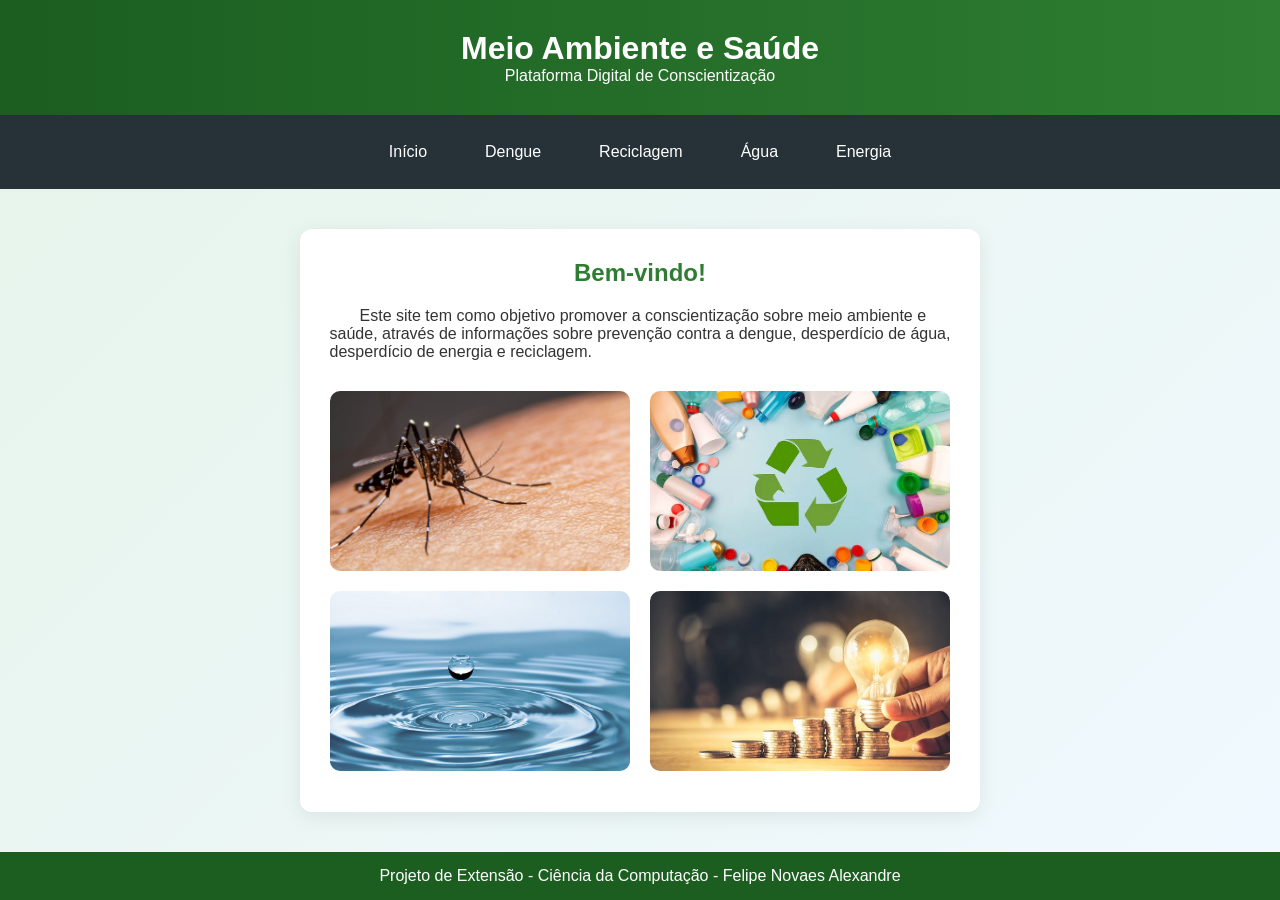
==== index.html @ 4f533f7c "Add files via upload" ====
<!DOCTYPE html>
<html lang="pt-br">
<head>
    <meta charset="UTF-8">
    <title>Conscientização Ambiental e Saúde</title>
    <link rel="stylesheet" href="style.css">
</head>
<body>

<header>
    <h1>Meio Ambiente e Saúde</h1>
    <p>Plataforma Digital de Conscientização</p>
</header>

<nav>
    <a href="index.html">Início</a>
    <a href="dengue.html">Dengue</a>
    <a href="reciclagem.html">Reciclagem</a>
    <a href="agua.html">Água</a>
    <a href="energia.html">Energia</a>
</nav>

<main>
    <h2>Bem-vindo!</h2>
    <p>
        Este site tem como objetivo promover a conscientização sobre meio ambiente e<br> 
        saúde, através de informações sobre prevenção contra a dengue, desperdício de água,<br> 
        desperdício de energia e reciclagem.                                                         
    </p>

    <div class="image-grid">
        <div class="image-box"><a href="dengue.html"><img src="imagens/dengue.jpeg" alt="Mosquito da dengue em cima da pele de um ser humano."></a></div>
        <div class="image-box"><a href="reciclagem.html"><img src="imagens/reciclagem.jpg" alt="Vários itens que podem ser reciclados, como por exemplo garrafas, tampinhas etc, em volta do símbolo da reciclagem, que são 3 setas formando um triângulo."></a></div>
        <div class="image-box"><a href="agua.html"><img src="imagens/agua.jpg" alt="Gota de água caindo em uma planice cheia de água."></a></div>
        <div class="image-box"><a href="energia.html"><img src="imagens/energia.jpg" alt="Um ser humano colocando uma lâmpada em um bocal."></a></div>
    </div>
</main>

<footer>
    <p>Projeto de Extensão - Ciência da Computação - Felipe Novaes Alexandre</p>
</footer>

</body>
</html>
---- style.css ----
/* Reset */
* {
    margin: 0;
    padding: 0;
    box-sizing: border-box;
}

/* Estrutura para footer fixo */
html, body {
    height: 100%;
}

body {
    font-family: 'Segoe UI', Tahoma, Geneva, Verdana, sans-serif;
    background: linear-gradient(135deg, #e6f4ea, #f0f9ff);
    color: #333;
    display: flex;
    flex-direction: column;
}

/* Header */
header {
    background: linear-gradient(90deg, #1b5e20, #2e7d32);
    color: white;
    text-align: center;
    padding: 30px 20px;
}

/* Navegação */
nav {
    background-color: #263238;
    display: flex;
    justify-content: center;
    flex-wrap: wrap;
    padding: 12px;
}

nav a {
    color: white;
    text-decoration: none;
    margin: 8px 15px;
    padding: 8px 14px;
    border-radius: 6px;
    transition: 0.3s ease;
}

nav a:hover {
    background-color: #4caf50;
}

/* Main */
main {
    flex: 1; /* Empurra o footer para baixo */
    max-width: 1000px;
    margin: 40px auto;
    padding: 30px;
    background-color: white;
    border-radius: 12px;
    box-shadow: 0 5px 20px rgba(0,0,0,0.08);
    text-align: center; /* Centraliza textos */
}

main h2 {
    margin-bottom: 20px;
    color: #2e7d32;
}

main p {
    margin-bottom: 15px;
    text-align: justify;
    max-width: 700px;
    margin: 0 auto 15px auto;
    text-indent: 30px;
}

/* Imagem única nas páginas */
.main-image {
    width: 100%;
    max-width: 600px;
    height: 300px;
    margin: 20px auto;
    border-radius: 10px;
    overflow: hidden;
}

.main-image img {
    width: 100%;
    height: 100%;
    object-fit: contain;
    display: block;
}

.sintomaimg {
    width: 100%;
    max-width: 600px;
    height: 150px;
    margin: 20px auto;
    border-radius: 10px;
    overflow: hidden;
}

.sintomaimg img {
    width: 100%;
    height: 100%;
    object-fit: contain;
    display: block;
}

.dadosimg {
    width: 100%;
    max-width: 600px;
    height: 600px;
    margin: 20px auto;
    border-radius: 10px;
    overflow: hidden;
}

.dadosimg img {
    width: 100%;
    height: 100%;
    object-fit: contain;
    display: block;
}

.desperdicioimg {
    width: 100%;
    max-width: 600px;
    height: 300px;
    margin: 20px auto;
    border-radius: 10px;
    overflow: hidden;
}

.desperdicioimg img {
    width: 100%;
    height: 100%;
    object-fit: contain;
    display: block;
}

.luzimg {
    width: 100%;
    max-width: 600px;
    height: 300px;
    margin: 20px auto;
    border-radius: 10px;
    overflow: hidden;
}

.luzimg img {
    width: 100%;
    height: 100%;
    object-fit: contain;
    display: block;
}

/* Grid de 4 imagens no index */
.image-grid {
    display: grid;
    grid-template-columns: repeat(auto-fit, minmax(200px, 1fr));
    gap: 20px;
    margin-top: 30px;
}

.image-box {
    height: 180px;
    background-color: #ddd;
    border-radius: 10px;
    overflow: hidden;
    transition: transform 0.3s ease, box-shadow 0.3s ease;
    cursor: pointer;
}

.image-box:hover {
    transform: scale(1.05);
    box-shadow: 0 8px 20px rgba(0, 0, 0, 0.25);
}

.image-box a {
    display: block;
    width: 100%;
    height: 100%;
}

.image-box img {
    width: 100%;
    height: 100%;
    object-fit: cover;
    display: block;
    transition: filter 0.3s ease;
}

ul {
    list-style-position: inside;
    padding: 0;
    margin: 0 auto;
    display: inline-block;
    text-align: left;
}

li {
    margin-bottom: 8px;
}

/* Footer */
footer {
    background-color: #1b5e20;
    color: white;
    text-align: center;
    padding: 15px;
}
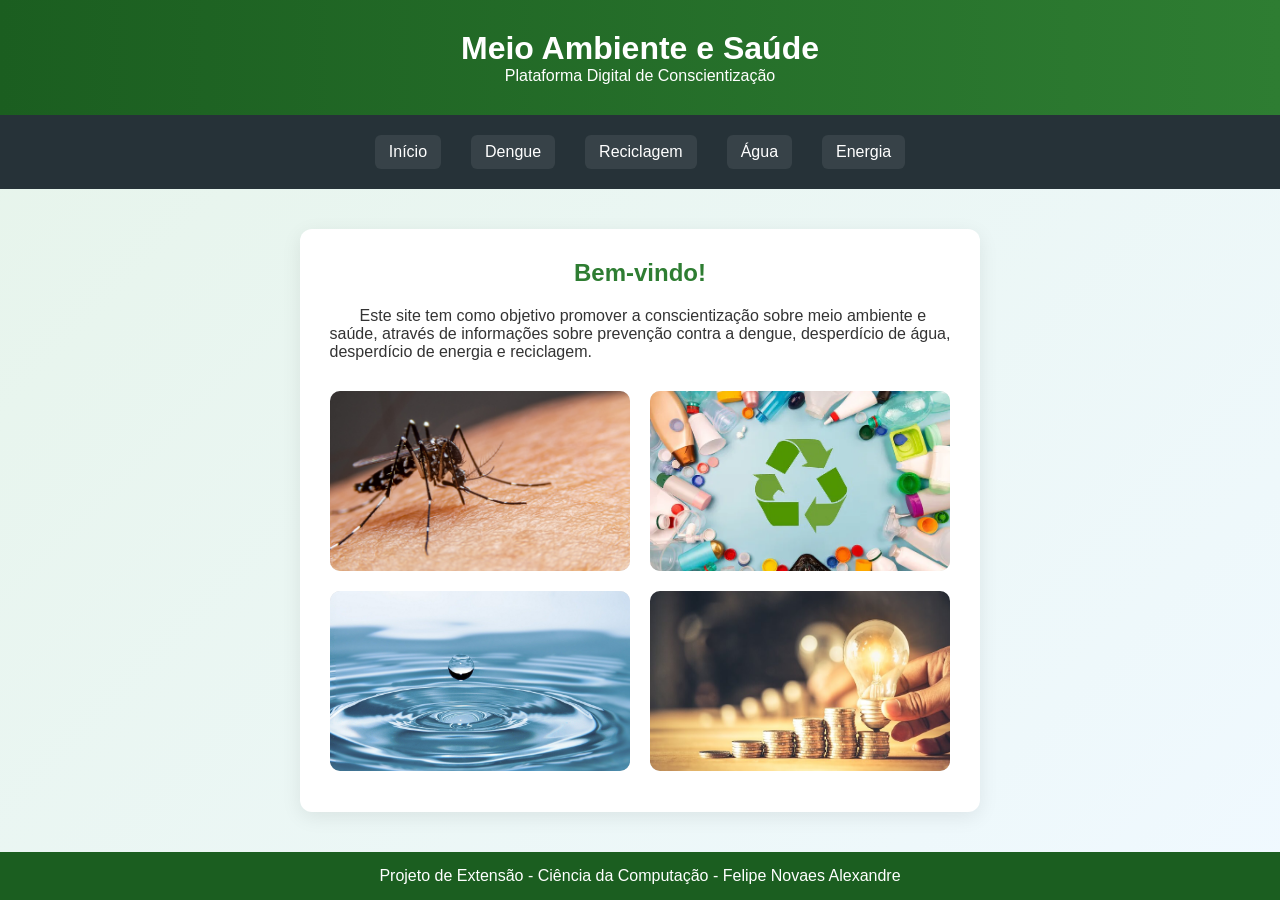
==== commit b8981e24: "Update index.html" ====
--- a/index.html
+++ b/index.html
@@ -3,7 +3,8 @@
 <head>
     <meta charset="UTF-8">
     <title>Conscientização Ambiental e Saúde</title>
-    <link rel="stylesheet" href="style.css">
+    <link rel="stylesheet" href="style.css?v=2">
+    <meta name="viewport" content="width=device-width, initial-scale=1.0">
 </head>
 <body>
 
@@ -41,4 +42,4 @@
 </footer>
 
 </body>
-</html>+</html>
--- a/style.css
+++ b/style.css
@@ -42,10 +42,12 @@
     padding: 8px 14px;
     border-radius: 6px;
     transition: 0.3s ease;
+    background-color: rgba(255, 255, 255, 0.08);
 }
 
 nav a:hover {
     background-color: #4caf50;
+    border-color: #4caf50;
 }
 
 /* Main */
@@ -209,3 +211,55 @@
     text-align: center;
     padding: 15px;
 }
+
+@media (max-width: 768px) {
+
+    header h1 {
+        font-size: 24px;
+    }
+
+    nav {
+        flex-direction: column;
+        align-items: center;
+    }
+
+    nav a {
+        width: 90%;
+        text-align: center;
+        margin: 5px 0;
+    }
+
+    main {
+        width: 95%;
+        margin: 20px auto;
+        padding: 20px;
+    }
+
+    .image-grid {
+        grid-template-columns: 1fr;
+    }
+
+    .image-box {
+        height: 220px;
+    }
+
+    .main-image {
+        width: 100%;
+        max-width: 100%;
+        height: auto;
+    }
+
+    main p {
+        max-width: 100%;
+        text-align: justify;
+    }
+
+    ul {
+        width: 100%;
+        padding-left: 20px;
+    }
+}
+
+nav a::after {
+    content: none !important;
+}
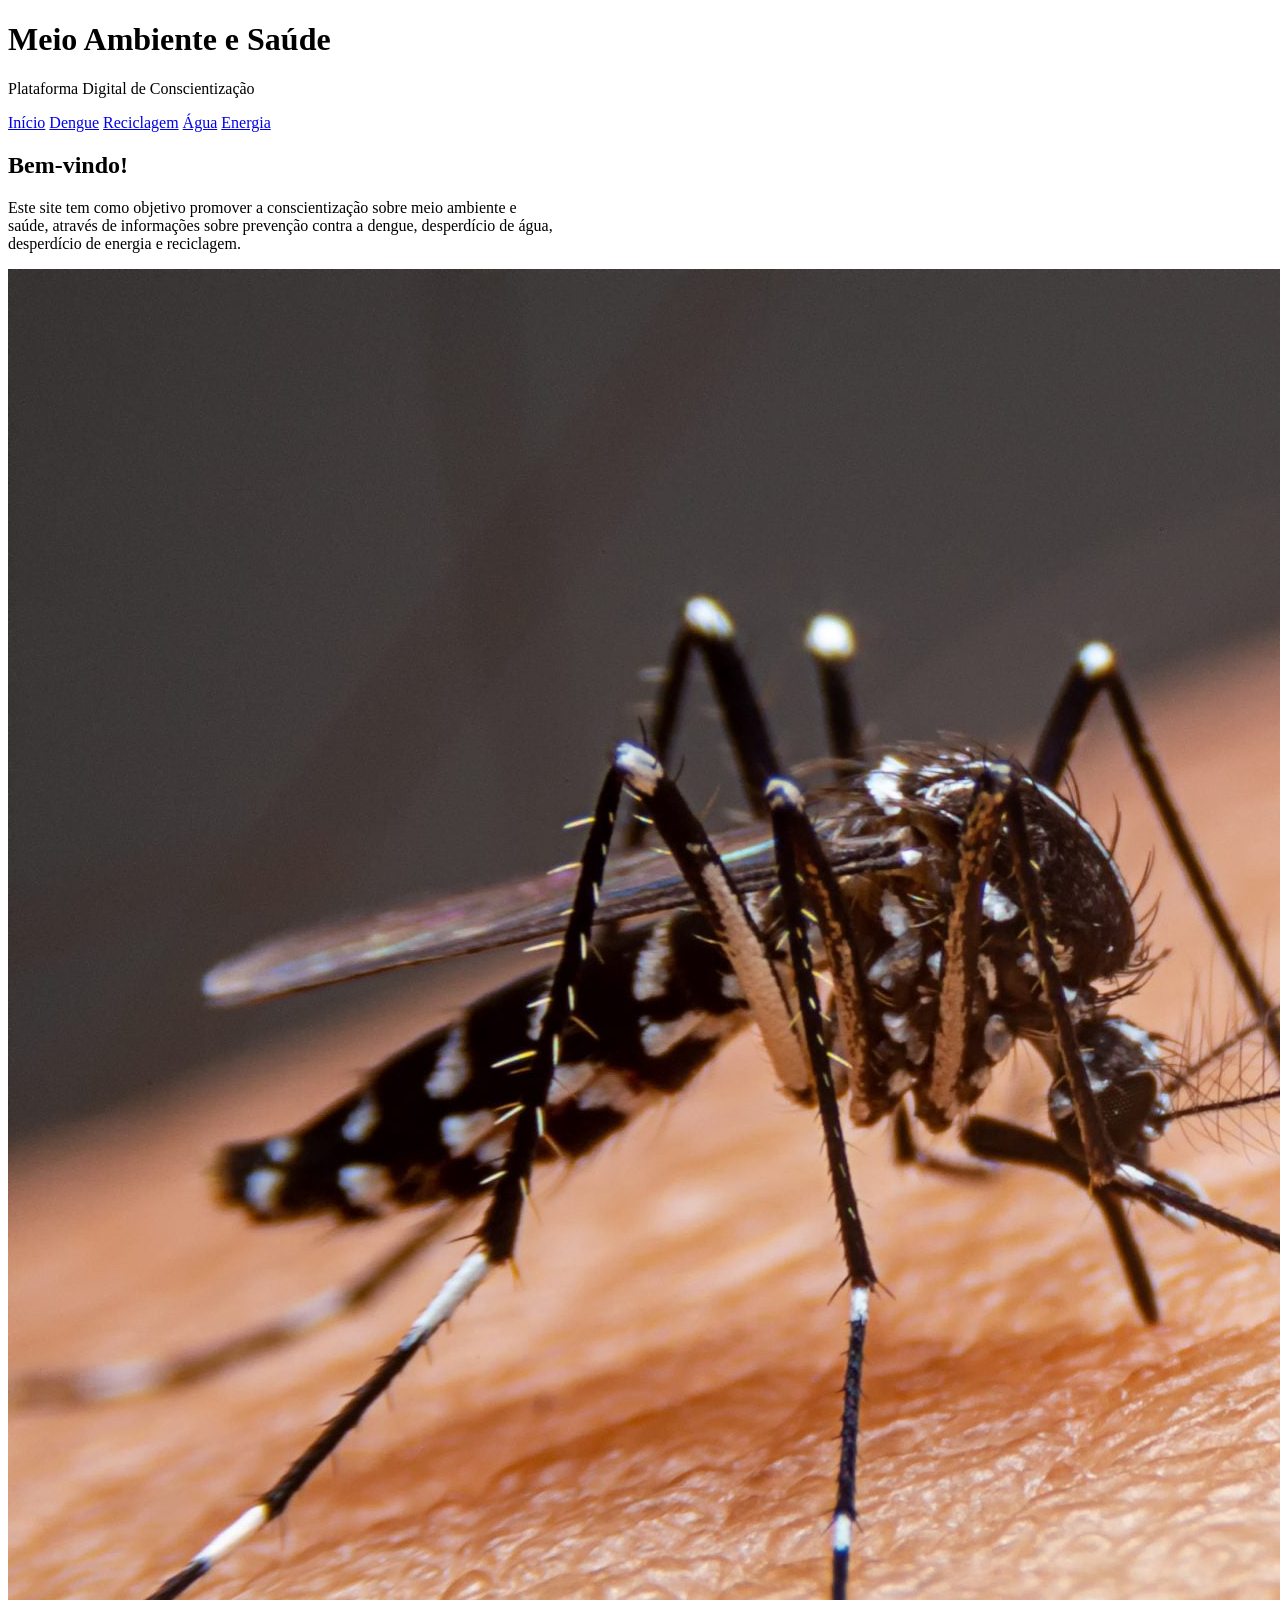
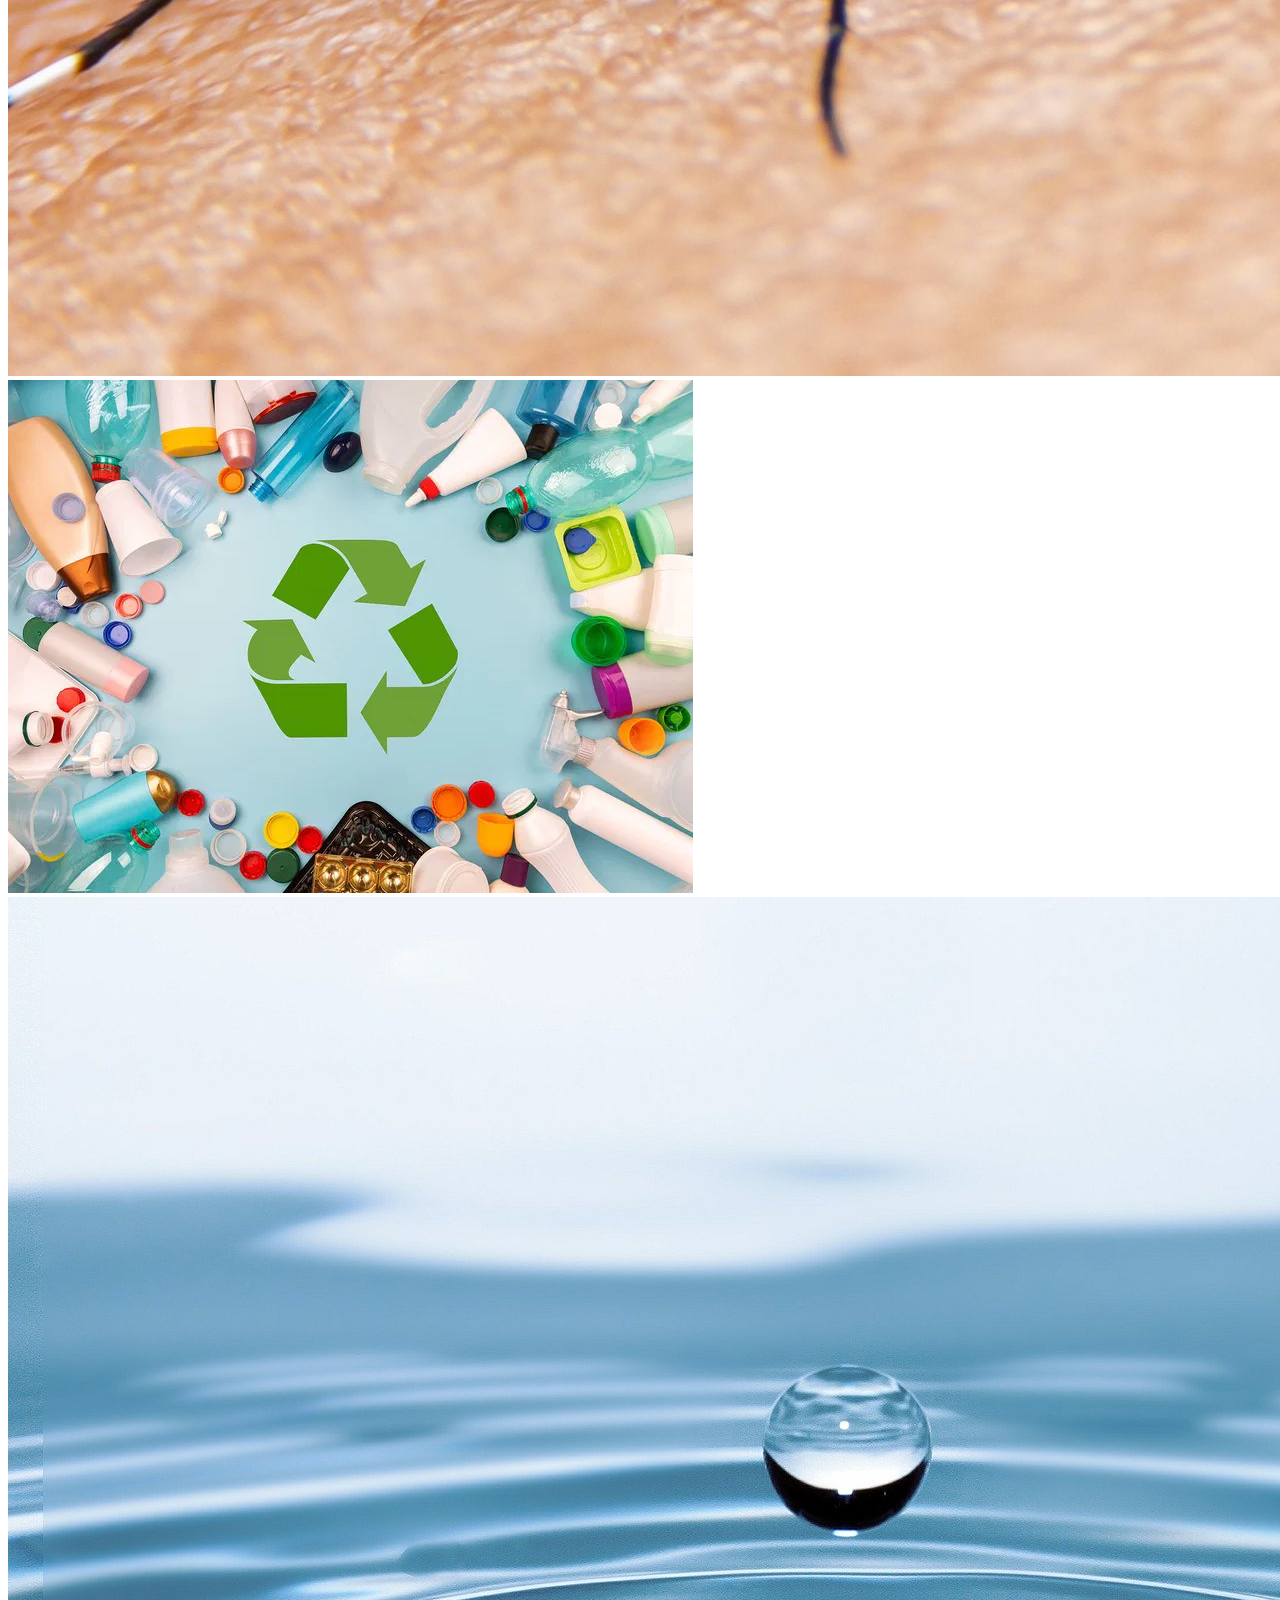
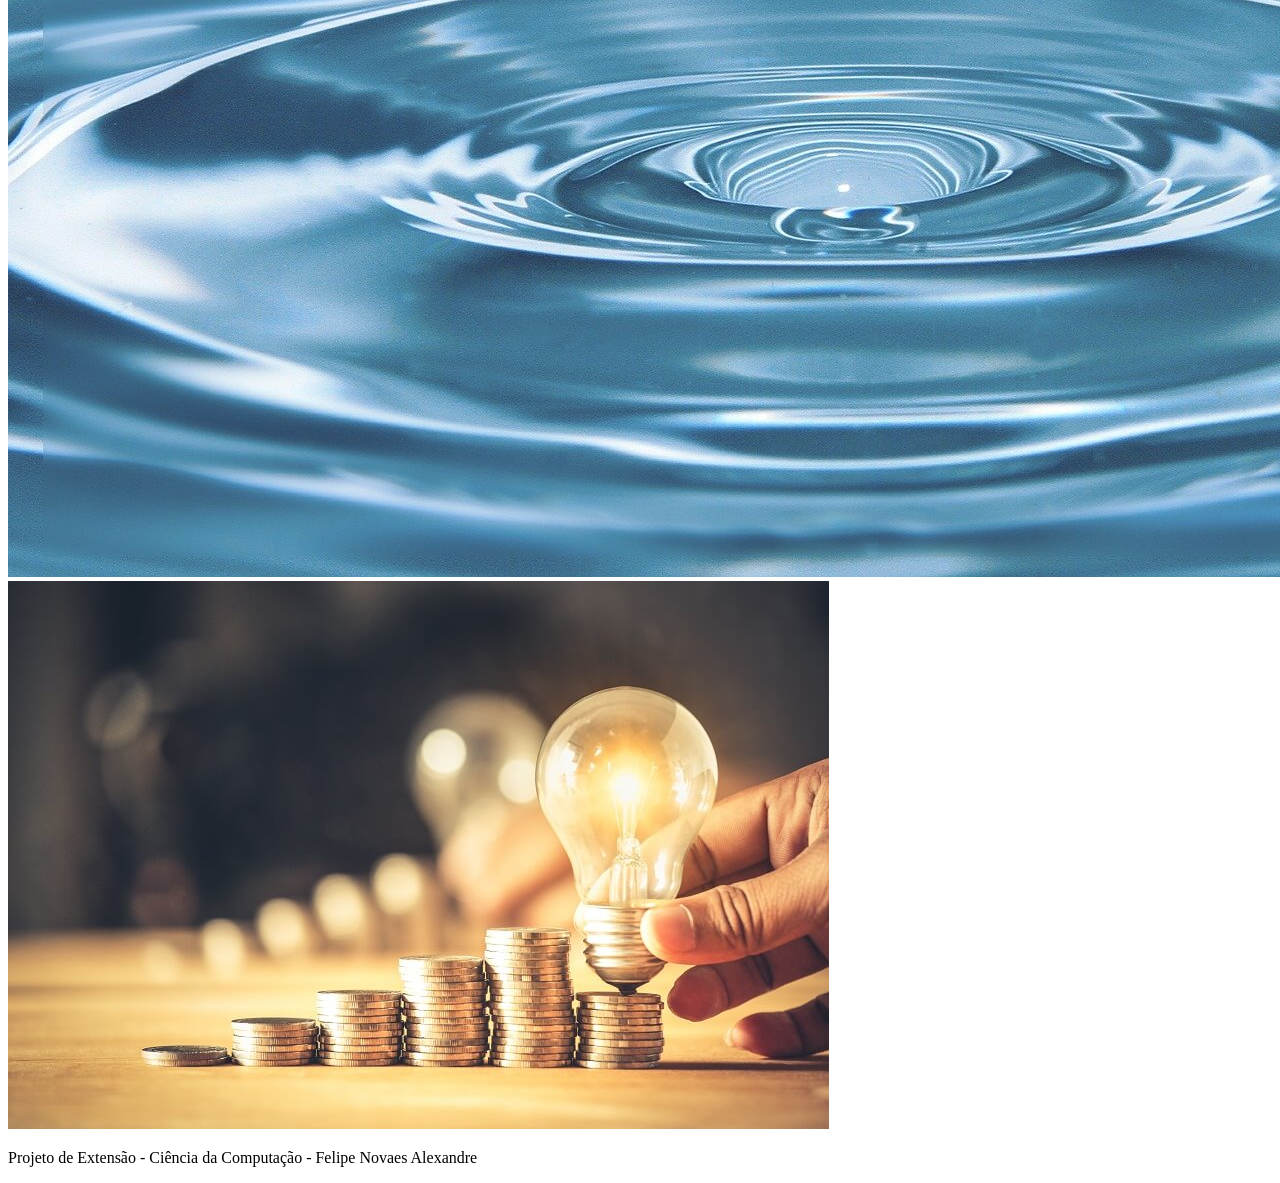
==== commit 891bbb11: "Update index.html" ====
--- a/index.html
+++ b/index.html
@@ -3,7 +3,7 @@
 <head>
     <meta charset="UTF-8">
     <title>Conscientização Ambiental e Saúde</title>
-    <link rel="stylesheet" href="style.css?v=2">
+    <link rel="stylesheet" href="style.css>
     <meta name="viewport" content="width=device-width, initial-scale=1.0">
 </head>
 <body>
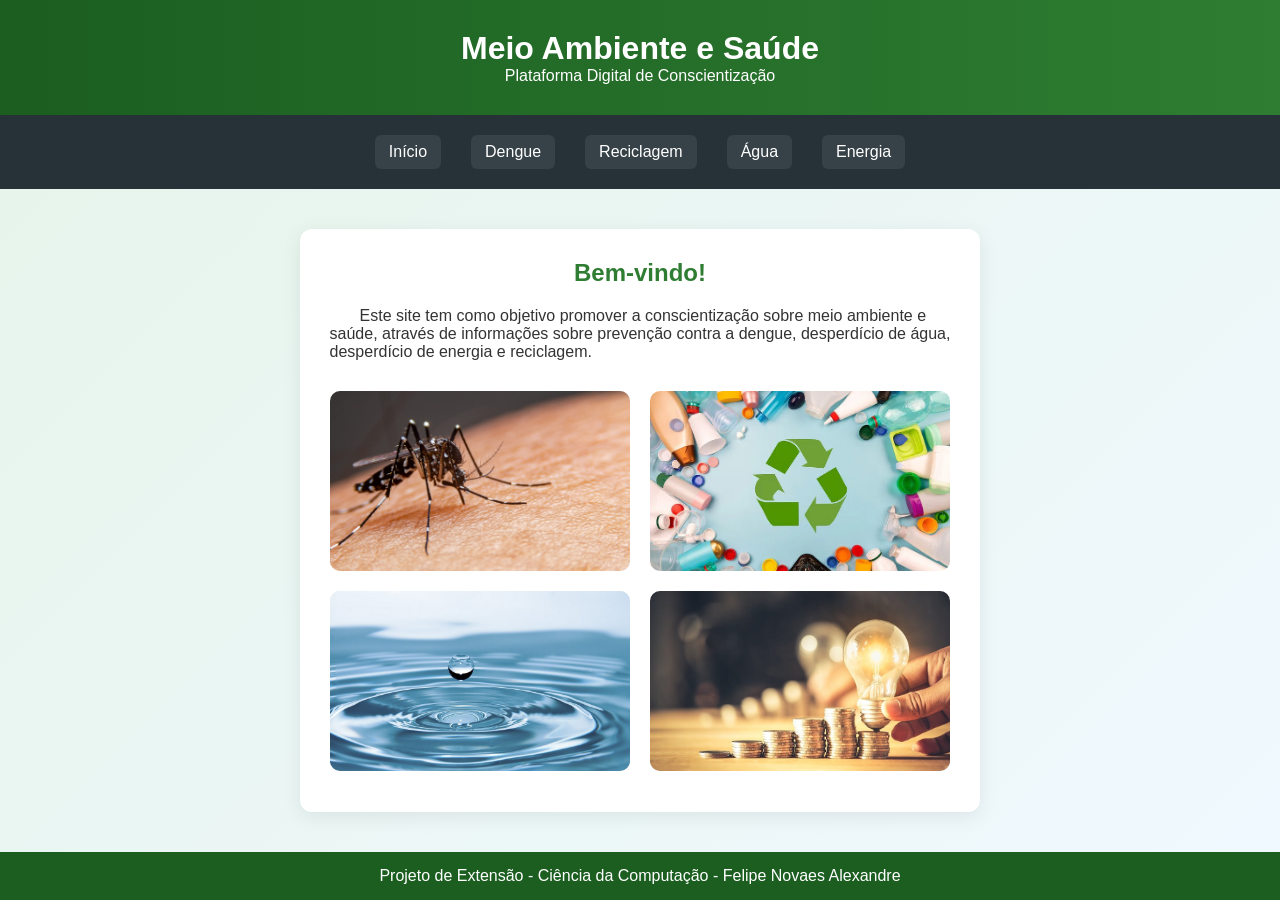
==== commit e061e42f: "Add files via upload" ====
--- a/index.html
+++ b/index.html
@@ -3,7 +3,7 @@
 <head>
     <meta charset="UTF-8">
     <title>Conscientização Ambiental e Saúde</title>
-    <link rel="stylesheet" href="style.css>
+    <link rel="stylesheet" href="style.css">
     <meta name="viewport" content="width=device-width, initial-scale=1.0">
 </head>
 <body>
@@ -42,4 +42,4 @@
 </footer>
 
 </body>
-</html>
+</html>
--- a/style.css
+++ b/style.css
@@ -0,0 +1,262 @@
+/* Reset */
+* {
+    margin: 0;
+    padding: 0;
+    box-sizing: border-box;
+}
+
+/* Estrutura para footer fixo */
+html, body {
+    height: 100%;
+}
+
+body {
+    font-family: 'Segoe UI', Tahoma, Geneva, Verdana, sans-serif;
+    background: linear-gradient(135deg, #e6f4ea, #f0f9ff);
+    color: #333;
+    display: flex;
+    flex-direction: column;
+}
+
+/* Header */
+header {
+    background: linear-gradient(90deg, #1b5e20, #2e7d32);
+    color: white;
+    text-align: center;
+    padding: 30px 20px;
+}
+
+/* Navegação */
+nav {
+    background-color: #263238;
+    display: flex;
+    justify-content: center;
+    flex-wrap: wrap;
+    padding: 12px;
+}
+
+nav a {
+    color: white;
+    text-decoration: none;
+    margin: 8px 15px;
+    padding: 8px 14px;
+    border-radius: 6px;
+    transition: 0.3s ease;
+    background-color: rgba(255, 255, 255, 0.08);
+}
+
+nav a:hover {
+    background-color: #4caf50;
+    border-color: #4caf50;
+}
+
+/* Main */
+main {
+    flex: 1; /* Empurra o footer para baixo */
+    max-width: 1000px;
+    margin: 40px auto;
+    padding: 30px;
+    background-color: white;
+    border-radius: 12px;
+    box-shadow: 0 5px 20px rgba(0,0,0,0.08);
+    text-align: center; /* Centraliza textos */
+}
+
+main h2 {
+    margin-bottom: 20px;
+    color: #2e7d32;
+}
+
+main p {
+    margin-bottom: 15px;
+    text-align: justify;
+    max-width: 700px;
+    margin: 0 auto 15px auto;
+    text-indent: 30px;
+}
+
+/* Imagem única nas páginas */
+.main-image {
+    width: 100%;
+    max-width: 600px;
+    height: 300px;
+    margin: 20px auto;
+    border-radius: 10px;
+    overflow: hidden;
+}
+
+.main-image img {
+    width: 100%;
+    height: 100%;
+    object-fit: contain;
+    display: block;
+}
+
+.sintomaimg {
+    width: 100%;
+    max-width: 600px;
+    height: 150px;
+    margin: 20px auto;
+    border-radius: 10px;
+    overflow: hidden;
+}
+
+.sintomaimg img {
+    width: 100%;
+    height: 100%;
+    object-fit: contain;
+    display: block;
+}
+
+.dadosimg {
+    width: 100%;
+    max-width: 600px;
+    height: 600px;
+    margin: 20px auto;
+    border-radius: 10px;
+    overflow: hidden;
+}
+
+.dadosimg img {
+    width: 100%;
+    height: 100%;
+    object-fit: contain;
+    display: block;
+}
+
+.desperdicioimg {
+    width: 100%;
+    max-width: 600px;
+    height: 300px;
+    margin: 20px auto;
+    border-radius: 10px;
+    overflow: hidden;
+}
+
+.desperdicioimg img {
+    width: 100%;
+    height: 100%;
+    object-fit: contain;
+    display: block;
+}
+
+.luzimg {
+    width: 100%;
+    max-width: 600px;
+    height: 300px;
+    margin: 20px auto;
+    border-radius: 10px;
+    overflow: hidden;
+}
+
+.luzimg img {
+    width: 100%;
+    height: 100%;
+    object-fit: contain;
+    display: block;
+}
+
+/* Grid de 4 imagens no index */
+.image-grid {
+    display: grid;
+    grid-template-columns: repeat(auto-fit, minmax(200px, 1fr));
+    gap: 20px;
+    margin-top: 30px;
+}
+
+.image-box {
+    height: 180px;
+    background-color: #ddd;
+    border-radius: 10px;
+    overflow: hidden;
+    transition: transform 0.3s ease, box-shadow 0.3s ease;
+    cursor: pointer;
+}
+
+.image-box:hover {
+    transform: scale(1.05);
+    box-shadow: 0 8px 20px rgba(0, 0, 0, 0.25);
+}
+
+.image-box a {
+    display: block;
+    width: 100%;
+    height: 100%;
+}
+
+.image-box img {
+    width: 100%;
+    height: 100%;
+    object-fit: cover;
+    display: block;
+    transition: filter 0.3s ease;
+}
+
+ul {
+    list-style-position: inside;
+    padding: 0;
+    margin: 0 auto;
+    display: inline-block;
+    text-align: left;
+}
+
+li {
+    margin-bottom: 8px;
+}
+
+/* Footer */
+footer {
+    background-color: #1b5e20;
+    color: white;
+    text-align: center;
+    padding: 15px;
+}
+
+@media (max-width: 768px) {
+
+    header h1 {
+        font-size: 24px;
+    }
+
+    nav {
+        flex-direction: column;
+        align-items: center;
+    }
+
+    nav a {
+        width: 90%;
+        text-align: center;
+        margin: 5px 0;
+    }
+
+    main {
+        width: 95%;
+        margin: 20px auto;
+        padding: 20px;
+    }
+
+    .image-grid {
+        grid-template-columns: 1fr 1fr;
+        gap: 10px;
+    }
+
+    .image-box {
+        height: 220px;
+    }
+
+    .main-image {
+        width: 100%;
+        max-width: 100%;
+        height: auto;
+    }
+
+    main p {
+        max-width: 100%;
+        text-align: justify;
+    }
+
+    ul {
+        width: 100%;
+        padding-left: 20px;
+    }
+}
